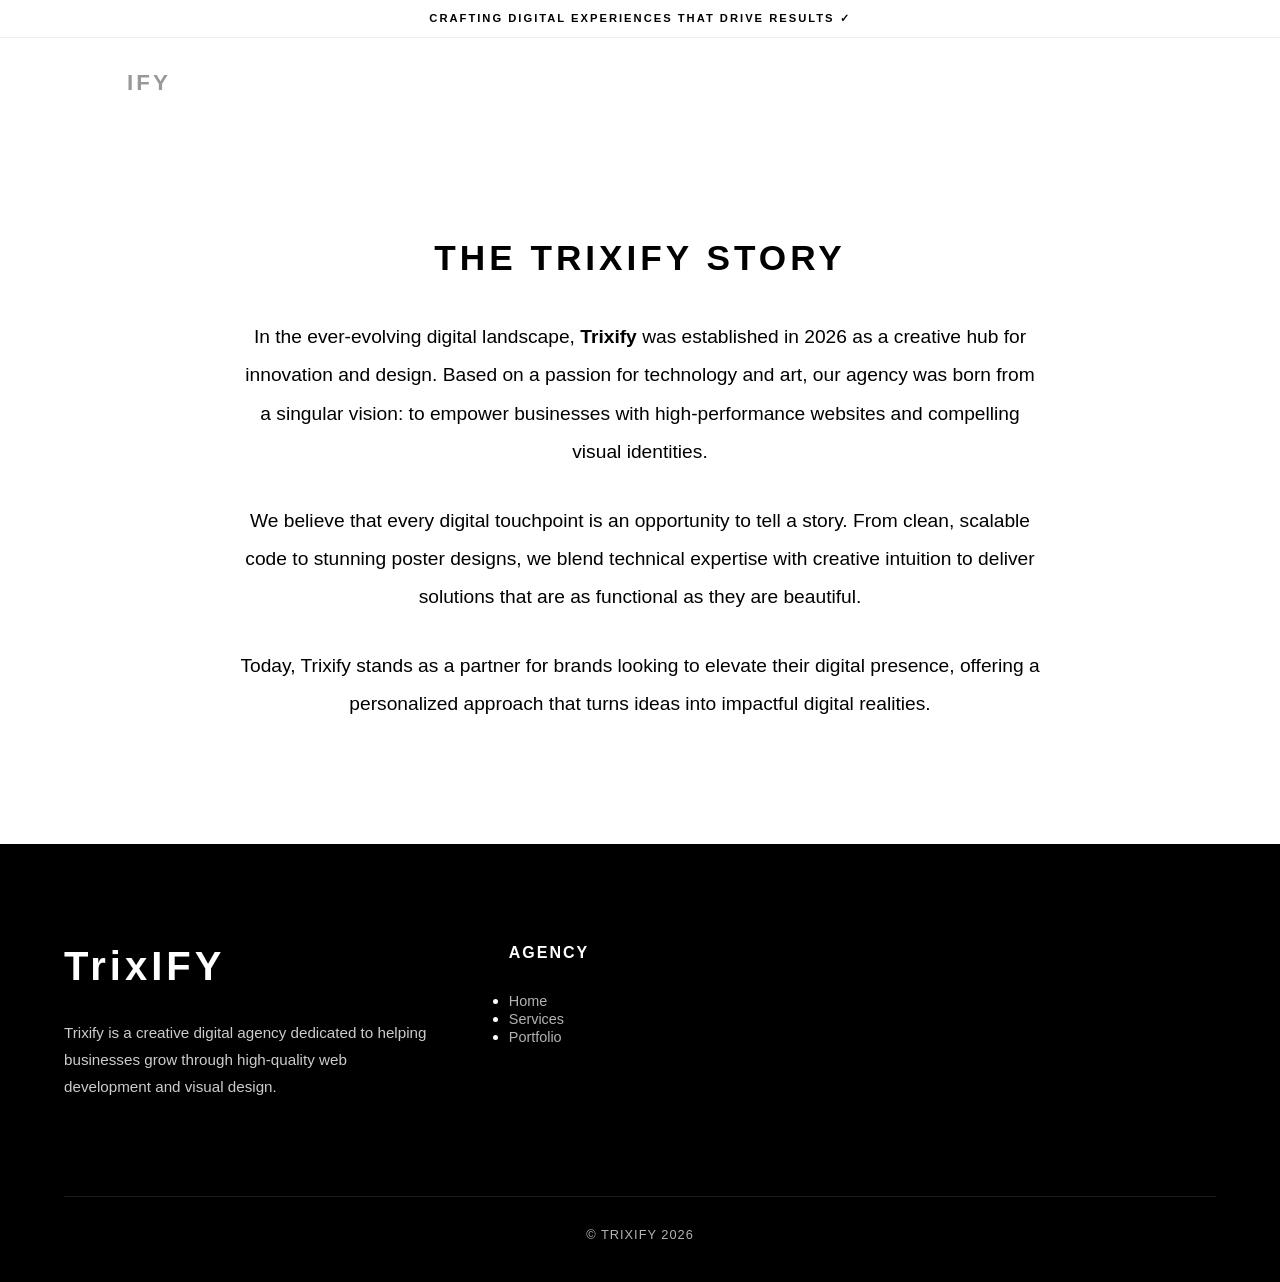
==== about.html @ 5ef1dd75 "Add files via upload" ====
<!DOCTYPE html>
<html lang="en">
<head>
    <meta charset="UTF-8">
    <meta name="viewport" content="width=device-width, initial-scale=1.0">
    <title>Our Mission | Trixify</title>
    <link rel="stylesheet" href="css/style.css?v=5.0">
</head>
<body style="background: var(--bg-white);">
    <div class="nmra-bar">CRAFTING DIGITAL EXPERIENCES THAT <strong>DRIVE RESULTS</strong> ✓</div>
    <nav class="main-nav">
        <a href="index.html" class="nav-brand">Trix<span>IFY</span></a>
        <ul class="nav-menu">
            <li><a href="index.html">Home</a></li>
            <li><a href="index.html#services">Services</a></li>
            <li><a href="index.html#portfolio">Portfolio</a></li>
            <li><a href="contact.html">Contact</a></li>
        </ul>
    </nav>

    <div style="padding: 120px 10%; max-width: 1200px; margin: auto; text-align: center;">
        <h1 class="section-title scroll-fade">The Trixify Story</h1>
        <p class="scroll-fade" style="margin-top: 40px; color: var(--gray-mid); font-size: 1.2rem; line-height: 2; font-weight: 400; max-width: 800px; margin-inline: auto;">
            In the ever-evolving digital landscape, <strong>Trixify</strong> was established in 2026 as a creative hub for innovation and design. Based on a passion for technology and art, our agency was born from a singular vision: to empower businesses with high-performance websites and compelling visual identities.
        </p>
        <p class="scroll-fade" style="margin-top: 30px; color: var(--gray-mid); font-size: 1.2rem; line-height: 2; font-weight: 400; max-width: 800px; margin-inline: auto;">
            We believe that every digital touchpoint is an opportunity to tell a story. From clean, scalable code to stunning poster designs, we blend technical expertise with creative intuition to deliver solutions that are as functional as they are beautiful.
        </p>
        <p class="scroll-fade" style="margin-top: 30px; color: var(--gray-mid); font-size: 1.2rem; line-height: 2; font-weight: 400; max-width: 800px; margin-inline: auto;">
            Today, Trixify stands as a partner for brands looking to elevate their digital presence, offering a personalized approach that turns ideas into impactful digital realities.
        </p>
    </div>

    <!-- FOOTER -->
    <footer class="main-footer">
        <div class="footer-grid">
            <div class="footer-brand-col">
                <a href="index.html" class="footer-logo">Trix<span>IFY</span></a>
                <p>Trixify is a creative digital agency dedicated to helping businesses grow through high-quality web development and visual design.</p>
            </div>
            <div class="footer-col">
                <h4>Agency</h4>
                <ul>
                    <li><a href="index.html">Home</a></li>
                    <li><a href="index.html#services">Services</a></li>
                    <li><a href="index.html#portfolio">Portfolio</a></li>
                </ul>
            </div>
        </div>
        <div class="footer-bottom" style="margin-top: 60px; padding-top: 30px; border-top: 1px solid rgba(255,255,255,0.1); text-align: center;">
            <p class="copy-text" style="color: white; opacity: 0.7;">© Trixify 2026</p>
        </div>
    </footer>

    <script>
        const observer = new IntersectionObserver((entries) => {
            entries.forEach(entry => {
                if (entry.isIntersecting) entry.target.classList.add('visible');
            });
        }, { threshold: 0.1 });
        document.querySelectorAll('.scroll-fade').forEach(el => observer.observe(el));
    </script>
</body>
</html>
---- css/style.css ----
/* --- LUXURY B&W THEME VARIABLES --- */
:root {
    --bg-black: #000000;
    --bg-white: #ffffff;
    --text-white: #ffffff;
    --text-black: #000000;
    --gray-light: #f8f8f8;
    --gray-mid: #000000; /* Changed from grey to black for high contrast */
    --gray-dark: #111111;
    --accent-red: #000000; /* Minimalist B&W */
    --border-light: #eeeeee;
    --border-dark: #222222;
    --card-radius: 12px;
}

/* --- RESET & BASE --- */
* { 
    margin: 0; 
    padding: 0; 
    box-sizing: border-box; 
    font-family: 'Inter', sans-serif; 
    scroll-behavior: smooth; 
}

a {
    text-decoration: none; /* Global removal of underlines */
}

body { 
    background: var(--bg-white); 
    color: var(--text-black); 
    overflow-x: hidden; 
}

/* --- TOP HEADER (NMRA) --- */
.nmra-bar {
    background: var(--bg-white);
    color: var(--text-black);
    text-align: center;
    padding: 12px 0;
    font-size: 0.7rem;
    font-weight: 800;
    letter-spacing: 2px;
    border-bottom: 1px solid var(--border-light);
    text-transform: uppercase;
    position: relative;
    z-index: 1001;
}

/* --- MAIN NAVBAR --- */
.main-nav {
    background: transparent; /* Transparent to show hero image */
    color: var(--text-white);
    padding: 30px 5%;
    display: flex;
    justify-content: space-between;
    align-items: center;
    position: absolute; /* Overlay on top of hero */
    top: 40px; /* Adjust based on NMRA bar height */
    left: 0;
    width: 100%;
    z-index: 1000;
    transition: 0.3s background;
}

.main-nav.scrolled {
    background: rgba(0, 0, 0, 0.9);
    padding: 15px 5%;
    position: fixed;
    top: 0;
}

.nav-brand {
    font-size: 1.4rem;
    font-weight: 900;
    letter-spacing: 3px;
    text-transform: uppercase;
    text-decoration: none;
    color: var(--text-white);
}

.nav-brand span {
    color: #999;
}

.nav-menu {
    display: flex;
    gap: 35px;
    list-style: none;
}

.nav-item {
    position: relative;
}

.nav-menu a {
    color: var(--text-white);
    text-decoration: none;
    font-size: 0.8rem;
    font-weight: 700;
    text-transform: uppercase;
    letter-spacing: 1.5px;
    transition: 0.3s;
}

/* DROPDOWN */
.dropdown {
    position: absolute;
    top: 100%;
    left: 0;
    background: var(--bg-black);
    min-width: 180px;
    padding: 15px 0;
    display: none;
    flex-direction: column;
    border-top: 2px solid var(--text-white);
    box-shadow: 0 10px 30px rgba(0,0,0,0.5);
}

.nav-item:hover .dropdown {
    display: flex;
    animation: fadeIn 0.3s ease;
}

.dropdown a {
    padding: 10px 20px;
    font-size: 0.7rem;
    white-space: nowrap;
}

.dropdown a:hover {
    background: #222;
}

@keyframes fadeIn {
    from { opacity: 0; transform: translateY(10px); }
    to { opacity: 1; transform: translateY(0); }
}

.nav-icons {
    display: flex;
    gap: 25px;
    font-size: 1.1rem;
}

.nav-icons i {
    cursor: pointer;
    transition: 0.3s cubic-bezier(0.4, 0, 0.2, 1);
}

.nav-icons i:hover {
    transform: scale(1.2);
}

/* --- HERO SECTION --- */
.hero-promo {
    width: 100%;
    height: 100vh;
    background: linear-gradient(rgba(0,0,0,0.4), rgba(0,0,0,0.6)), url('https://images.unsplash.com/photo-1550745165-9bc0b252726f?auto=format&fit=crop&q=80&w=1920&h=1080') center/cover no-repeat;
    display: flex;
    align-items: center; 
    justify-content: center;
    position: relative;
    overflow: hidden;
}

.cta-nav-btn {
    background: white;
    color: black;
    padding: 10px 20px;
    border-radius: 4px;
    font-size: 0.75rem;
    font-weight: 800;
    text-transform: uppercase;
    letter-spacing: 1px;
    transition: 0.3s;
}

.cta-nav-btn:hover {
    background: #eee;
    transform: translateY(-2px);
}

/* --- SERVICE CARDS --- */
.service-card {
    background: white;
    padding: 50px 40px;
    border-radius: var(--card-radius);
    border: 1px solid var(--border-light);
    text-align: center;
    transition: 0.4s cubic-bezier(0.4, 0, 0.2, 1);
}

.service-card:hover {
    transform: translateY(-10px);
    box-shadow: 0 20px 40px rgba(0,0,0,0.05);
    border-color: #000;
}

.service-card i {
    font-size: 3rem;
    margin-bottom: 25px;
    color: #000;
}

.service-card h3 {
    font-size: 1.4rem;
    font-weight: 900;
    text-transform: uppercase;
    letter-spacing: 2px;
    margin-bottom: 15px;
}

.service-card p {
    font-size: 0.95rem;
    line-height: 1.6;
    color: #666;
}

/* --- PORTFOLIO SECTION --- */
.portfolio-item {
    position: relative;
    border-radius: var(--card-radius);
    overflow: hidden;
    background: white;
    box-shadow: 0 10px 30px rgba(0,0,0,0.05);
}

.portfolio-img {
    width: 100%;
    height: 300px;
    transition: 0.6s cubic-bezier(0.4, 0, 0.2, 1);
}

.portfolio-item:hover .portfolio-img {
    transform: scale(1.1);
}

.portfolio-info {
    padding: 25px;
    background: white;
}

.portfolio-info h4 {
    font-size: 1.1rem;
    font-weight: 900;
    text-transform: uppercase;
    letter-spacing: 1px;
    margin-bottom: 5px;
}

.portfolio-info p {
    font-size: 0.8rem;
    color: #999;
    text-transform: uppercase;
    font-weight: 700;
    letter-spacing: 1px;
}

/* --- DOMAIN TICKER --- */
.domain-ticker-section {
    background: #000;
    color: #fff;
    padding: 80px 0;
    overflow: hidden;
    text-align: center;
}

.ticker-wrapper {
    width: 100%;
    overflow: hidden;
    margin-bottom: 40px;
}

.ticker-content {
    display: flex;
    gap: 60px;
    width: max-content;
    animation: tickerLoop 20s linear infinite;
}

.domain-tag {
    font-size: 3.5rem;
    font-weight: 900;
    letter-spacing: 2px;
    opacity: 0.3;
    transition: 0.3s;
}

.domain-tag:hover {
    opacity: 1;
    color: #fff;
}

@keyframes tickerLoop {
    from { transform: translateX(0); }
    to { transform: translateX(-50%); }
}

.ticker-text h3 {
    font-size: 2rem;
    font-weight: 900;
    text-transform: uppercase;
    letter-spacing: 3px;
    margin-bottom: 10px;
}

.ticker-text p {
    font-size: 1rem;
    opacity: 0.7;
    letter-spacing: 1px;
}

/* --- PROCESS STEPS --- */
.process-step {
    text-align: center;
    padding: 40px 20px;
    border: 1px solid var(--border-light);
    border-radius: var(--card-radius);
    transition: 0.4s;
}

.process-step:hover {
    background: #000;
    color: #fff;
    border-color: #000;
}

.step-num {
    font-size: 3rem;
    font-weight: 900;
    margin-bottom: 20px;
    opacity: 0.2;
}

.process-step h4 {
    font-size: 1.2rem;
    font-weight: 900;
    text-transform: uppercase;
    letter-spacing: 1px;
    margin-bottom: 15px;
}

.process-step p {
    font-size: 0.9rem;
    line-height: 1.6;
    opacity: 0.7;
}

/* --- TESTIMONIALS --- */
.testimonial-card {
    padding: 40px;
    border: 1px solid rgba(255,255,255,0.2);
    border-radius: var(--card-radius);
    transition: 0.4s;
}

.testimonial-card:hover {
    border-color: #fff;
    background: rgba(255,255,255,0.05);
}

.testimonial-card p {
    font-size: 1.1rem;
    line-height: 1.6;
    font-style: italic;
    margin-bottom: 30px;
}

.client-info strong {
    display: block;
    font-size: 1rem;
    text-transform: uppercase;
    letter-spacing: 1px;
}

.client-info span {
    font-size: 0.8rem;
    opacity: 0.6;
}

/* --- FAQ --- */
.faq-item {
    border-bottom: 1px solid var(--border-light);
    padding: 30px 0;
}

.faq-question {
    font-size: 1.1rem;
    font-weight: 800;
    text-transform: uppercase;
    letter-spacing: 1px;
    margin-bottom: 15px;
    cursor: pointer;
    display: flex;
    justify-content: space-between;
    align-items: center;
}

.faq-question::after {
    content: '+';
    font-size: 1.5rem;
}

.faq-answer {
    font-size: 0.95rem;
    line-height: 1.6;
    color: #666;
    max-height: 0;
    overflow: hidden;
    transition: 0.4s;
}

.faq-item:hover .faq-answer {
    max-height: 200px;
    margin-top: 10px;
}

.hero-shop-btn:hover {
    background: white;
    color: black !important;
}

.hero-content {
    transition: opacity 0.4s cubic-bezier(0.4, 0, 0.2, 1), transform 0.4s cubic-bezier(0.4, 0, 0.2, 1), visibility 0.4s;
    opacity: 1;
    visibility: visible;
}

.hero-content.fade-out {
    opacity: 0 !important;
    transform: translateY(-40px) !important;
    visibility: hidden;
    pointer-events: none;
}

.hero-content h1 {
    font-size: 6rem !important; /* Even larger */
    margin-bottom: 10px;
    text-shadow: 0 5px 15px rgba(0,0,0,0.3);
}

.hero-content p {
    font-size: 1.2rem;
    letter-spacing: 8px !important;
}

/* --- MAN BANNER --- */
.man-banner {
    width: 100%;
    height: 500px;
    background: url('https://images.unsplash.com/photo-1583511655857-d19b40a7a54e?auto=format&fit=crop&q=80&w=1920&h=1080') center/cover no-repeat;
    margin: 100px 0;
    position: relative;
    overflow: hidden;
}

.banner-overlay {
    position: absolute;
    top: 0;
    left: 0;
    width: 100%;
    height: 100%;
    background: linear-gradient(to right, rgba(0,0,0,0.8) 0%, rgba(0,0,0,0.4) 50%, transparent 100%);
    display: flex;
    align-items: center;
    padding: 0 10%;
}

.banner-text {
    max-width: 650px;
    color: white;
}

.banner-text h3 {
    font-size: 3.5rem;
    font-weight: 900;
    text-transform: uppercase;
    letter-spacing: 2px;
    margin-bottom: 20px;
    line-height: 1.1;
    text-shadow: 0 5px 15px rgba(0,0,0,0.3);
}

.banner-text p {
    font-size: 1.1rem;
    line-height: 1.6;
    opacity: 0.9;
    letter-spacing: 1px;
    max-width: 500px;
}

/* --- SECTION TITLES --- */
.section-title {
    text-align: center;
    font-size: 2.2rem;
    font-weight: 900;
    margin: 80px 0 40px;
    text-transform: uppercase;
    letter-spacing: 4px;
    opacity: 0;
    transform: translateY(30px);
    transition: 1s cubic-bezier(0.2, 0.8, 0.2, 1);
}

.section-title.visible {
    opacity: 1;
    transform: translateY(0);
}

/* --- BEST SELLERS (FIXED SCROLL) --- */
.best-sellers-scroll {
    width: 100%;
    padding: 20px 0 60px;
    position: relative;
}

.scroll-track {
    display: flex;
    gap: 25px;
    padding: 20px 5%;
    overflow-x: auto;
    scroll-snap-type: x mandatory;
    scrollbar-width: none;
}

.scroll-track::-webkit-scrollbar { display: none; }

.scroll-track .product-card {
    min-width: 320px;
    scroll-snap-align: start;
}

/* --- PRODUCT CARD (4 PER ROW) --- */
.product-card {
    background: var(--bg-white);
    border: 1px solid var(--border-light);
    border-radius: var(--card-radius);
    padding: 20px;
    position: relative;
    display: flex;
    flex-direction: column;
    transition: 0.5s cubic-bezier(0.4, 0, 0.2, 1);
    overflow: hidden;
}

.product-card:hover {
    transform: translateY(-10px);
    box-shadow: 0 20px 40px rgba(0,0,0,0.08);
}

.card-img {
    width: 100%;
    height: 200px;
    object-fit: contain;
    margin-bottom: 20px;
    transition: 0.5s;
    background: #f9f9f9; /* Fallback background while image loads */
}

.product-card:hover .card-img {
    transform: scale(1.05);
}

.card-brand {
    font-size: 0.7rem;
    font-weight: 800;
    text-transform: uppercase;
    color: var(--gray-mid);
    margin-bottom: 8px;
    letter-spacing: 1px;
}

.card-name {
    font-size: 1rem;
    font-weight: 900;
    text-transform: uppercase;
    margin-bottom: 8px;
    line-height: 1.2;
    min-height: 2.4em;
}

.card-price {
    font-size: 1rem;
    font-weight: 800;
    margin-bottom: 20px;
}

/* ML SELECTION */
.ml-selection {
    display: flex;
    gap: 5px;
    margin-bottom: 20px;
    flex-wrap: wrap;
}

.ml-btn {
    padding: 5px 10px;
    border: 1px solid var(--border-light);
    background: var(--bg-white);
    font-size: 0.65rem;
    font-weight: 800;
    cursor: pointer;
    border-radius: 4px;
    transition: 0.3s;
}

.ml-btn:hover, .ml-btn.active {
    background: var(--bg-black);
    color: var(--text-white);
    border-color: var(--bg-black);
}

/* BUTTONS POP ANIMATION */
button, .add-cart-btn, .cta-btn {
    transition: 0.3s cubic-bezier(0.175, 0.885, 0.32, 1.275);
}

button:active, .add-cart-btn:active {
    transform: scale(0.92);
}

.add-cart-btn {
    width: 100%;
    background: var(--bg-black);
    color: var(--text-white);
    border: none;
    padding: 12px;
    font-weight: 800;
    text-transform: uppercase;
    font-size: 0.75rem;
    cursor: pointer;
    border-radius: 4px;
}

/* --- MAIN GRID (4 COLUMNS) --- */
.main-grid {
    display: grid;
    grid-template-columns: repeat(4, 1fr);
    gap: 25px;
    padding: 0 5% 100px;
}

/* --- FADE IN ON SCROLL --- */
.scroll-fade {
    opacity: 0;
    transform: translateY(40px);
    transition: 1s cubic-bezier(0.2, 0.8, 0.2, 1);
}

.scroll-fade.visible {
    opacity: 1;
    transform: translateY(0);
}

/* --- MEDIA SECTION --- */
.media-section {
    padding: 100px 5%;
    background: var(--bg-white);
}

.media-container {
    width: 100%;
    height: 70vh;
    position: relative;
    border-radius: var(--card-radius);
    overflow: hidden;
    background: #000;
}

.media-element {
    width: 100%;
    height: 100%;
    object-fit: cover;
    transition: 1s cubic-bezier(0.4, 0, 0.2, 1);
}

.media-container:hover .media-element {
    transform: scale(1.05);
}

.media-overlay {
    position: absolute;
    top: 0;
    left: 0;
    width: 100%;
    height: 100%;
    background: rgba(0,0,0,0.4);
    display: flex;
    flex-direction: column;
    justify-content: center;
    align-items: center;
    color: white;
    text-align: center;
    padding: 40px;
}

.media-overlay h3 {
    font-size: 3rem;
    font-weight: 900;
    text-transform: uppercase;
    letter-spacing: 5px;
    margin-bottom: 20px;
}

.media-overlay p {
    font-size: 1.1rem;
    letter-spacing: 2px;
    max-width: 600px;
    opacity: 0.9;
}

/* --- BRAND TICKERS --- */
.brand-ticker-section {
    padding: 80px 0;
    background: var(--bg-white);
    overflow: hidden;
    border-top: 1px solid var(--border-light);
    border-bottom: 1px solid var(--border-light);
}

.ticker-row {
    display: flex;
    white-space: nowrap;
    margin-bottom: 40px;
}

.ticker-track {
    display: flex;
    gap: 80px; /* Increased gap */
    align-items: center;
}

.brand-logo {
    font-size: 1.8rem; /* Larger text logos */
    font-weight: 900;
    color: var(--text-black);
    text-transform: uppercase;
    letter-spacing: 4px;
    opacity: 1; /* High contrast */
    transition: 0.4s cubic-bezier(0.4, 0, 0.2, 1);
    cursor: default;
}

.ticker-left .ticker-track {
    animation: scrollLeft 30s linear infinite;
}

.ticker-right .ticker-track {
    animation: scrollRight 30s linear infinite;
}

@keyframes scrollLeft {
    from { transform: translateX(0); }
    to { transform: translateX(-50%); }
}

@keyframes scrollRight {
    from { transform: translateX(-50%); }
    to { transform: translateX(0); }
}

.social-links {
    display: flex;
    gap: 25px;
}

.social-links a {
    color: white;
    font-size: 1.4rem;
    transition: 0.3s cubic-bezier(0.4, 0, 0.2, 1);
}

.social-links a:hover {
    transform: translateY(-5px);
    opacity: 0.7;
}
.main-footer {
    background: var(--bg-black); /* Changed back to black */
    color: var(--text-white);
    padding: 100px 5% 40px;
}

.footer-grid {
    display: grid;
    grid-template-columns: 2fr 1fr 1fr 1fr;
    gap: 80px;
}

.footer-brand-col .footer-logo {
    font-size: 2.5rem;
    font-weight: 900;
    letter-spacing: 4px;
    margin-bottom: 30px;
    display: block;
    color: var(--text-white);
}

.footer-brand-col p {
    font-size: 0.95rem;
    line-height: 1.8;
    margin-bottom: 35px;
    opacity: 0.8;
    color: var(--text-white);
}

.newsletter-box {
    position: relative;
    margin-bottom: 40px;
    max-width: 400px;
}

.newsletter-box input {
    width: 100%;
    padding: 18px 70px 18px 25px;
    border-radius: 4px; /* Minimalist radius */
    border: 1px solid rgba(255, 255, 255, 0.2);
    background: transparent;
    color: white;
    font-size: 1rem;
    transition: 0.3s;
}

.newsletter-box input:focus {
    border-color: white;
    outline: none;
}

.newsletter-btn {
    position: absolute;
    right: 8px;
    top: 8px;
    width: 45px;
    height: 45px;
    border-radius: 4px;
    border: none;
    background: white;
    color: black;
    cursor: pointer;
    display: flex;
    align-items: center;
    justify-content: center;
    transition: 0.3s;
}

.newsletter-btn:hover {
    background: #eee;
}

.footer-col h4 {
    font-size: 1rem;
    font-weight: 900;
    margin-bottom: 30px;
    text-transform: uppercase;
    letter-spacing: 2px;
    color: var(--text-white);
}

.footer-col ul li a {
    color: var(--text-white);
    opacity: 0.7;
    font-weight: 500;
    font-size: 0.9rem;
}

.footer-col ul li a:hover {
    opacity: 1;
    padding-left: 8px;
}

.footer-bottom {
    border-top: 1px solid rgba(255, 255, 255, 0.1) !important;
    padding-top: 40px;
    margin-top: 80px;
}

.copy-text {
    font-size: 0.8rem;
    letter-spacing: 1px;
    text-transform: uppercase;
}

/* --- RESPONSIVE MEDIA QUERIES --- */
@media (max-width: 1024px) {
    .footer-grid { grid-template-columns: 1fr 1fr; }
}

@media (max-width: 768px) {
    /* Navbar Mobile Fix */
    .main-nav {
        padding: 15px 5%;
        top: 35px;
    }
    
    .nav-menu {
        display: none;
    }
    
    .nav-brand {
        font-size: 1.1rem;
    }

    .cta-nav-btn {
        padding: 8px 15px;
        font-size: 0.65rem;
    }

    /* Hero Mobile Fix */
    .hero-promo {
        height: 80vh; /* Shorter on mobile for better visibility of content below */
        background: linear-gradient(rgba(0,0,0,0.5), rgba(0,0,0,0.7)), url('https://images.unsplash.com/photo-1550745165-9bc0b252726f?auto=format&fit=crop&q=80&w=768&h=1024') center center/cover no-repeat;
    }

    .hero-top-text h2 {
        font-size: 2.2rem !important;
        line-height: 1.1;
        letter-spacing: 2px;
    }

    .hero-content p {
        font-size: 0.9rem !important;
        letter-spacing: 4px !important;
        margin-bottom: 30px;
    }

    .hero-shop-btn {
        padding: 12px 30px;
        font-size: 0.8rem;
    }

    /* Section Spacing */
    section {
        padding: 60px 5% !important;
    }

    .section-title {
        font-size: 1.6rem;
        margin: 0 0 30px;
        letter-spacing: 2px;
    }

    /* Services & Portfolio Grid - Simple 1 Column */
    .services-grid, .portfolio-grid, .testimonials-grid, .process-grid {
        grid-template-columns: 1fr !important;
        gap: 20px;
    }

    .service-card {
        padding: 30px 20px;
    }

    .portfolio-img {
        height: 250px;
    }

    /* Domain Ticker - Scale Down */
    .domain-tag {
        font-size: 2rem;
    }

    /* Ticker Text */
    .ticker-text h3 {
        font-size: 1.4rem;
    }

    /* FAQ */
    .faq-question {
        font-size: 0.95rem;
    }

    /* Footer Mobile Centering */
    .footer-grid { 
        grid-template-columns: 1fr; 
        gap: 40px; 
        text-align: center; 
    }

    .footer-brand-col .footer-logo,
    .footer-brand-col p,
    .newsletter-box {
        display: none;
    }

    .footer-brand-col {
        display: flex;
        flex-direction: column;
        align-items: center;
        padding-bottom: 0;
        margin-bottom: 0;
    }

    .social-links {
        justify-content: center;
        order: -1; 
        margin-bottom: 0;
    }

    .footer-col ul {
        padding: 0;
        list-style-position: inside;
        display: flex;
        flex-direction: column;
        align-items: center;
    }

    .footer-col ul li {
        width: 100%;
        margin-bottom: 10px;
    }
}
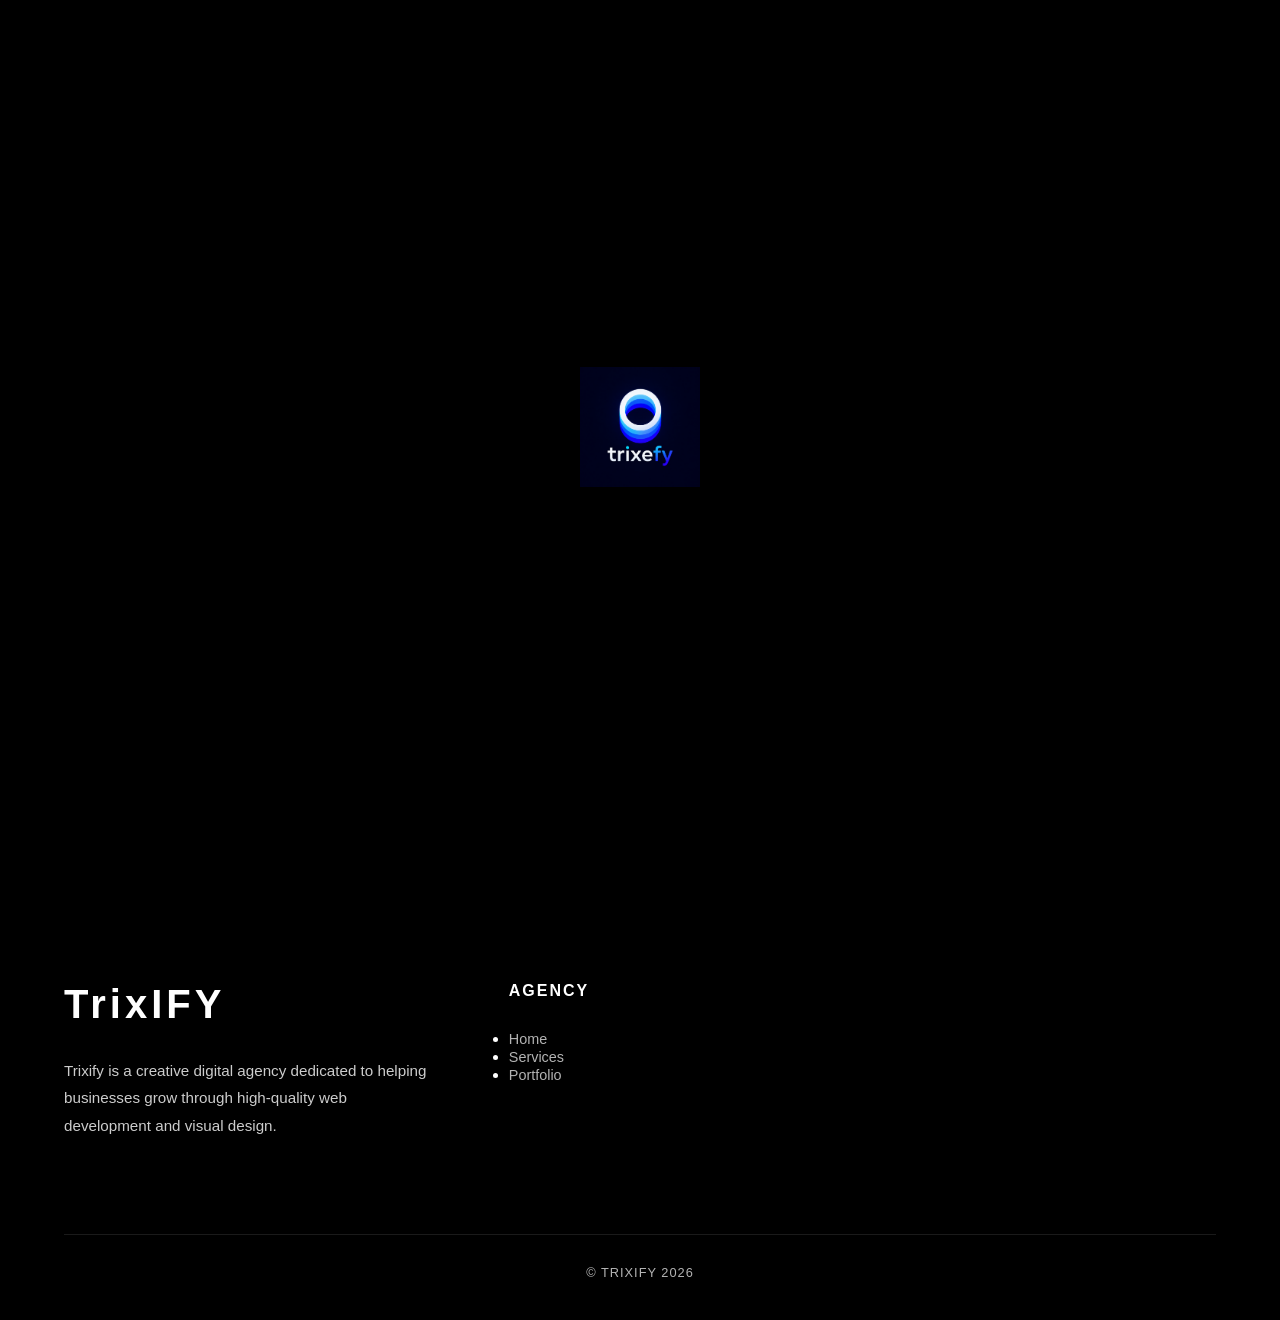
==== commit 3e193fec: "Add files via upload" ====
--- a/about.html
+++ b/about.html
@@ -4,12 +4,28 @@
     <meta charset="UTF-8">
     <meta name="viewport" content="width=device-width, initial-scale=1.0">
     <title>Our Mission | Trixify</title>
+    <link rel="icon" type="image/png" href="assets/ChatGPT Image Apr 29, 2026, 08_10_30 PM.png">
     <link rel="stylesheet" href="css/style.css?v=5.0">
 </head>
-<body style="background: var(--bg-white);">
+<body style="background: var(--bg-white);" class="loading">
+    <!-- PRELOADER -->
+    <div id="preloader">
+        <div class="preloader-content">
+            <img src="assets/ChatGPT Image Apr 29, 2026, 08_10_30 PM.png" alt="Trixify Logo" class="preloader-logo">
+            <div class="loader-dots">
+                <span></span>
+                <span></span>
+                <span></span>
+                <span></span>
+            </div>
+        </div>
+    </div>
     <div class="nmra-bar">CRAFTING DIGITAL EXPERIENCES THAT <strong>DRIVE RESULTS</strong> ✓</div>
     <nav class="main-nav">
-        <a href="index.html" class="nav-brand">Trix<span>IFY</span></a>
+        <a href="index.html" class="nav-brand">
+            <img src="assets/ChatGPT Image Apr 29, 2026, 08_10_30 PM.png" alt="Trixify Logo" class="logo-img">
+            Trix<span>IFY</span>
+        </a>
         <ul class="nav-menu">
             <li><a href="index.html">Home</a></li>
             <li><a href="index.html#services">Services</a></li>
@@ -27,7 +43,7 @@
             We believe that every digital touchpoint is an opportunity to tell a story. From clean, scalable code to stunning poster designs, we blend technical expertise with creative intuition to deliver solutions that are as functional as they are beautiful.
         </p>
         <p class="scroll-fade" style="margin-top: 30px; color: var(--gray-mid); font-size: 1.2rem; line-height: 2; font-weight: 400; max-width: 800px; margin-inline: auto;">
-            Today, Trixify stands as a partner for brands looking to elevate their digital presence, offering a personalized approach that turns ideas into impactful digital realities.
+            Today, Trixify stands as a global partner for brands looking to elevate their digital presence. While our heart and main branch are in <strong>Sri Lanka</strong>, our services extend across the world, offering a personalized approach that turns ideas into impactful digital realities.
         </p>
     </div>
 
@@ -52,13 +68,6 @@
         </div>
     </footer>
 
-    <script>
-        const observer = new IntersectionObserver((entries) => {
-            entries.forEach(entry => {
-                if (entry.isIntersecting) entry.target.classList.add('visible');
-            });
-        }, { threshold: 0.1 });
-        document.querySelectorAll('.scroll-fade').forEach(el => observer.observe(el));
-    </script>
+    <script type="module" src="js/script.js?v=5.0"></script>
 </body>
 </html>
--- a/css/style.css
+++ b/css/style.css
@@ -71,12 +71,104 @@
 }
 
 .nav-brand {
-    font-size: 1.4rem;
+    font-size: 1.6rem;
     font-weight: 900;
-    letter-spacing: 3px;
-    text-transform: uppercase;
+    text-transform: uppercase;
+    letter-spacing: 2px;
+    display: flex;
+    align-items: center;
+    gap: 12px;
     text-decoration: none;
     color: var(--text-white);
+}
+
+/* --- PRELOADER --- */
+#preloader {
+    position: fixed;
+    top: 0;
+    left: 0;
+    width: 100%;
+    height: 100%;
+    background: #000;
+    display: flex;
+    align-items: center;
+    justify-content: center;
+    z-index: 9999;
+    transition: opacity 0.6s cubic-bezier(0.4, 0, 0.2, 1), visibility 0.6s;
+}
+
+.preloader-content {
+    text-align: center;
+    position: relative;
+}
+
+.preloader-logo {
+    width: 120px;
+    height: auto;
+    margin-bottom: 30px;
+    animation: pulseLogo 2s infinite ease-in-out;
+    transition: all 0.8s cubic-bezier(0.77, 0, 0.175, 1);
+}
+
+.loader-dots {
+    display: flex;
+    justify-content: center;
+    gap: 10px;
+}
+
+.loader-dots span {
+    width: 12px;
+    height: 12px;
+    background: #fff;
+    border-radius: 50%;
+    animation: dotBounce 1.4s infinite ease-in-out both;
+}
+
+.loader-dots span:nth-child(1) { animation-delay: -0.32s; }
+.loader-dots span:nth-child(2) { animation-delay: -0.16s; }
+
+@keyframes dotBounce {
+    0%, 80%, 100% { transform: scale(0); opacity: 0.3; }
+    40% { transform: scale(1); opacity: 1; }
+}
+
+@keyframes pulseLogo {
+    0% { transform: scale(1); filter: brightness(1); }
+    50% { transform: scale(1.05); filter: brightness(1.3); }
+    100% { transform: scale(1); filter: brightness(1); }
+}
+
+/* Shrink transition classes */
+body.loaded #preloader {
+    opacity: 0;
+    visibility: hidden;
+}
+
+body.loading {
+    overflow: hidden;
+}
+
+.logo-img {
+    height: 40px;
+    width: auto;
+    object-fit: contain;
+    filter: brightness(1);
+    transition: transform 0.3s ease, opacity 0.5s ease;
+}
+
+body.loading .main-nav {
+    transform: translateY(-100%);
+    opacity: 0;
+}
+
+body.loaded .main-nav {
+    transform: translateY(0);
+    opacity: 1;
+    transition: all 0.8s cubic-bezier(0.4, 0, 0.2, 1) 0.2s;
+}
+
+.nav-brand:hover .logo-img {
+    transform: rotate(-10deg) scale(1.1);
 }
 
 .nav-brand span {
@@ -347,36 +439,98 @@
     opacity: 0.7;
 }
 
-/* --- TESTIMONIALS --- */
+/* --- TESTIMONIALS TICKER --- */
+.testimonials-ticker-section {
+    background: #000;
+    color: #fff;
+    padding: 100px 0;
+    overflow: hidden;
+}
+
+.testimonials-wrapper {
+    width: 100%;
+    overflow: hidden;
+    padding: 20px 0;
+}
+
+.testimonials-track {
+    display: flex;
+    gap: 40px;
+    width: max-content;
+    animation: testimonialTicker 40s linear infinite;
+}
+
+@keyframes testimonialTicker {
+    from { transform: translateX(0); }
+    to { transform: translateX(-50%); }
+}
+
+.testimonials-track:hover {
+    animation-play-state: paused;
+}
+
 .testimonial-card {
-    padding: 40px;
-    border: 1px solid rgba(255,255,255,0.2);
-    border-radius: var(--card-radius);
-    transition: 0.4s;
-}
+    min-width: 400px;
+    max-width: 400px;
+    padding: 50px 40px;
+    border-radius: 20px;
+    background: rgba(255, 255, 255, 0.03);
+    border: 1px solid rgba(255, 255, 255, 0.1);
+    transition: 0.4s cubic-bezier(0.4, 0, 0.2, 1);
+    position: relative;
+    display: flex;
+    flex-direction: column;
+    justify-content: space-between;
+}
+
+/* Neon Glow Effects */
+.testimonial-card.neon-blue { border-color: rgba(0, 183, 255, 0.3); }
+.testimonial-card.neon-purple { border-color: rgba(191, 0, 255, 0.3); }
+.testimonial-card.neon-green { border-color: rgba(0, 255, 136, 0.3); }
+.testimonial-card.neon-pink { border-color: rgba(255, 0, 157, 0.3); }
 
 .testimonial-card:hover {
-    border-color: #fff;
-    background: rgba(255,255,255,0.05);
-}
+    background: rgba(255, 255, 255, 0.07);
+    transform: scale(1.02) translateY(-5px);
+}
+
+.testimonial-card.neon-blue:hover { box-shadow: 0 10px 40px rgba(0, 183, 255, 0.15); border-color: #00b7ff; }
+.testimonial-card.neon-purple:hover { box-shadow: 0 10px 40px rgba(191, 0, 255, 0.15); border-color: #bf00ff; }
+.testimonial-card.neon-green:hover { box-shadow: 0 10px 40px rgba(0, 255, 136, 0.15); border-color: #00ff88; }
+.testimonial-card.neon-pink:hover { box-shadow: 0 10px 40px rgba(255, 0, 157, 0.15); border-color: #ff009d; }
 
 .testimonial-card p {
     font-size: 1.1rem;
-    line-height: 1.6;
-    font-style: italic;
+    line-height: 1.7;
+    font-weight: 500;
     margin-bottom: 30px;
+    opacity: 0.9;
 }
 
 .client-info strong {
     display: block;
     font-size: 1rem;
     text-transform: uppercase;
-    letter-spacing: 1px;
+    letter-spacing: 2px;
+    margin-bottom: 5px;
 }
 
 .client-info span {
     font-size: 0.8rem;
-    opacity: 0.6;
+    opacity: 0.5;
+    text-transform: uppercase;
+    letter-spacing: 1px;
+}
+
+@media (max-width: 768px) {
+    .testimonial-card {
+        min-width: 300px;
+        padding: 30px;
+    }
+    
+    .testimonial-card p {
+        font-size: 0.95rem;
+    }
 }
 
 /* --- FAQ --- */
@@ -775,6 +929,158 @@
     transform: translateY(-5px);
     opacity: 0.7;
 }
+
+/* --- NEW ANIMATIONS & SECTIONS --- */
+
+/* Installment Badge */
+.installment-badge {
+    display: flex;
+    align-items: center;
+    gap: 15px;
+    margin-top: 20px;
+}
+
+.badge-step {
+    background: #fff;
+    color: #000;
+    padding: 10px 15px;
+    border-radius: 4px;
+    font-size: 0.8rem;
+    font-weight: 800;
+    text-transform: uppercase;
+    display: flex;
+    flex-direction: column;
+    align-items: center;
+    min-width: 80px;
+}
+
+.badge-step span {
+    font-size: 0.6rem;
+    opacity: 0.5;
+}
+
+.badge-line {
+    flex: 1;
+    height: 1px;
+    background: rgba(255,255,255,0.2);
+    position: relative;
+}
+
+.badge-line::after {
+    content: '';
+    position: absolute;
+    top: 0;
+    left: 0;
+    height: 100%;
+    width: 0;
+    background: #fff;
+    animation: fillLine 3s infinite ease-in-out;
+}
+
+@keyframes fillLine {
+    0% { width: 0; }
+    50% { width: 100%; }
+    100% { width: 100%; }
+}
+
+/* Global Map Animation */
+.global-map-animation {
+    width: 100%;
+    height: 150px;
+    background: rgba(255,255,255,0.05);
+    border-radius: 8px;
+    position: relative;
+    overflow: hidden;
+}
+
+.map-point {
+    width: 8px;
+    height: 8px;
+    background: #fff;
+    border-radius: 50%;
+    position: absolute;
+    top: 70%;
+    left: 70%; /* Position for Sri Lanka */
+    z-index: 5;
+}
+
+.map-pulse {
+    position: absolute;
+    top: 70%;
+    left: 70%;
+    transform: translate(-50%, -50%);
+    width: 20px;
+    height: 20px;
+    border: 2px solid #fff;
+    border-radius: 50%;
+    animation: pulseMap 2s infinite;
+}
+
+@keyframes pulseMap {
+    0% { width: 10px; height: 10px; opacity: 1; }
+    100% { width: 80px; height: 80px; opacity: 0; }
+}
+
+/* Tech Lines Background Animation */
+.tech-lines-bg {
+    position: absolute;
+    top: 0;
+    left: 0;
+    width: 100%;
+    height: 100%;
+    background-image: 
+        linear-gradient(rgba(255,255,255,0.03) 1px, transparent 1px),
+        linear-gradient(90deg, rgba(255,255,255,0.03) 1px, transparent 1px);
+    background-size: 50px 50px;
+    pointer-events: none;
+}
+
+.process-bg-animation {
+    position: absolute;
+    top: 0;
+    left: 0;
+    width: 100%;
+    height: 100%;
+    z-index: 0;
+    pointer-events: none;
+    opacity: 0.1;
+    background: radial-gradient(circle at center, transparent 0%, #fff 100%);
+}
+
+.process-bg-animation::before {
+    content: '';
+    position: absolute;
+    top: -50%;
+    left: -50%;
+    width: 200%;
+    height: 200%;
+    background-image: repeating-linear-gradient(
+        45deg,
+        #000 0,
+        #000 1px,
+        transparent 0,
+        transparent 50%
+    );
+    background-size: 40px 40px;
+    animation: techLinesMove 60s linear infinite;
+}
+
+@keyframes techLinesMove {
+    from { transform: rotate(0deg); }
+    to { transform: rotate(360deg); }
+}
+
+/* Ensure process steps are above background */
+.process-grid {
+    position: relative;
+    z-index: 1;
+}
+
+.process-step {
+    background: rgba(255,255,255,0.9);
+    backdrop-filter: blur(5px);
+}
+
 .main-footer {
     background: var(--bg-black); /* Changed back to black */
     color: var(--text-white);
@@ -900,6 +1206,10 @@
         font-size: 1.1rem;
     }
 
+    .logo-img {
+        height: 30px;
+    }
+
     .cta-nav-btn {
         padding: 8px 15px;
         font-size: 0.65rem;
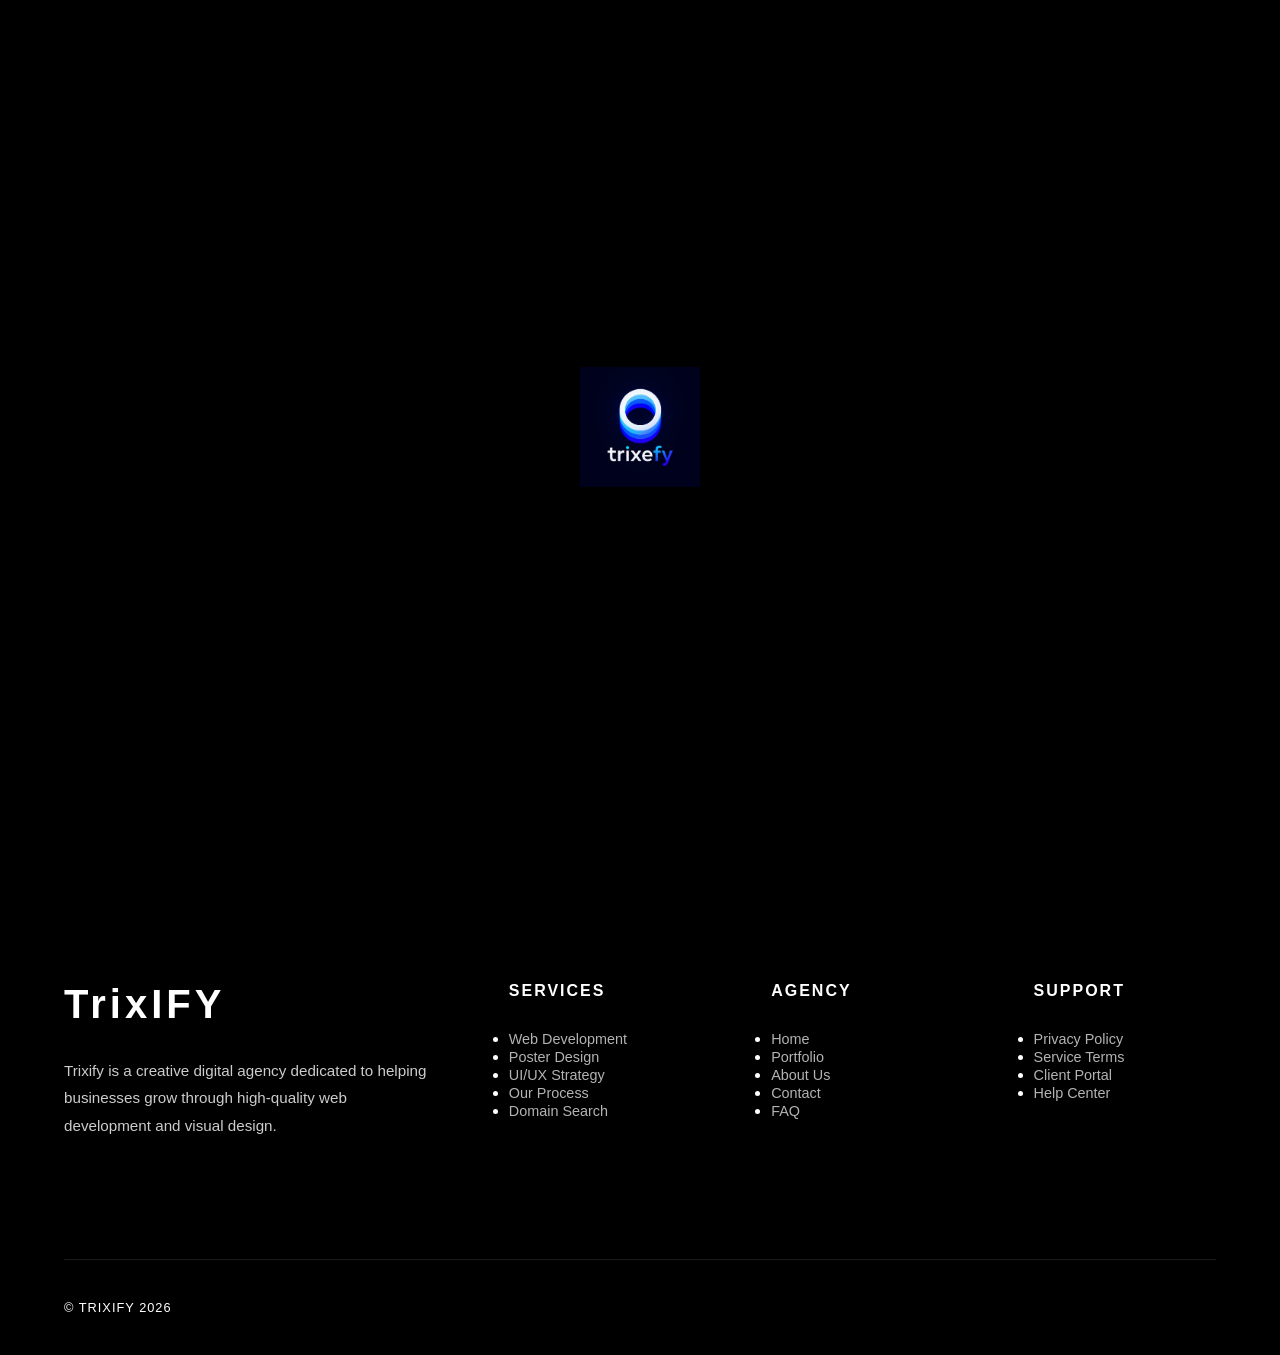
==== commit 07c5db4f: "Add files via upload" ====
--- a/about.html
+++ b/about.html
@@ -30,6 +30,7 @@
             <li><a href="index.html">Home</a></li>
             <li><a href="index.html#services">Services</a></li>
             <li><a href="index.html#portfolio">Portfolio</a></li>
+            <li><a href="domain.html">Domain Search</a></li>
             <li><a href="contact.html">Contact</a></li>
         </ul>
     </nav>
@@ -53,18 +54,45 @@
             <div class="footer-brand-col">
                 <a href="index.html" class="footer-logo">Trix<span>IFY</span></a>
                 <p>Trixify is a creative digital agency dedicated to helping businesses grow through high-quality web development and visual design.</p>
+                <div class="social-links" style="margin-top: 40px;">
+                    <a href="#"><i class="fab fa-facebook-f"></i></a>
+                    <a href="https://www.instagram.com/trixefy/" target="_blank"><i class="fab fa-instagram"></i></a>
+                    <a href="#"><i class="fab fa-linkedin-in"></i></a>
+                    <a href="#"><i class="fab fa-behance"></i></a>
+                </div>
+            </div>
+            <div class="footer-col">
+                <h4>Services</h4>
+                <ul>
+                    <li><a href="index.html#services">Web Development</a></li>
+                    <li><a href="index.html#services">Poster Design</a></li>
+                    <li><a href="index.html#services">UI/UX Strategy</a></li>
+                    <li><a href="index.html#process">Our Process</a></li>
+                    <li><a href="domain.html">Domain Search</a></li>
+                </ul>
             </div>
             <div class="footer-col">
                 <h4>Agency</h4>
                 <ul>
                     <li><a href="index.html">Home</a></li>
-                    <li><a href="index.html#services">Services</a></li>
                     <li><a href="index.html#portfolio">Portfolio</a></li>
+                    <li><a href="about.html">About Us</a></li>
+                    <li><a href="contact.html">Contact</a></li>
+                    <li><a href="index.html#faq">FAQ</a></li>
+                </ul>
+            </div>
+            <div class="footer-col">
+                <h4>Support</h4>
+                <ul>
+                    <li><a href="privacy.html">Privacy Policy</a></li>
+                    <li><a href="returns.html">Service Terms</a></li>
+                    <li><a href="client-portal.html">Client Portal</a></li>
+                    <li><a href="help-center.html">Help Center</a></li>
                 </ul>
             </div>
         </div>
-        <div class="footer-bottom" style="margin-top: 60px; padding-top: 30px; border-top: 1px solid rgba(255,255,255,0.1); text-align: center;">
-            <p class="copy-text" style="color: white; opacity: 0.7;">© Trixify 2026</p>
+        <div class="footer-bottom scroll-fade">
+            <p class="copy-text">© Trixify 2026</p>
         </div>
     </footer>
 
--- a/css/style.css
+++ b/css/style.css
@@ -49,25 +49,28 @@
 
 /* --- MAIN NAVBAR --- */
 .main-nav {
-    background: transparent; /* Transparent to show hero image */
+    background: transparent;
     color: var(--text-white);
     padding: 30px 5%;
     display: flex;
     justify-content: space-between;
     align-items: center;
-    position: absolute; /* Overlay on top of hero */
-    top: 40px; /* Adjust based on NMRA bar height */
+    position: absolute;
+    top: 40px;
     left: 0;
     width: 100%;
     z-index: 1000;
-    transition: 0.3s background;
+    transition: all 0.4s cubic-bezier(0.2, 0.8, 0.2, 1);
+    backdrop-filter: blur(0px);
 }
 
 .main-nav.scrolled {
-    background: rgba(0, 0, 0, 0.9);
-    padding: 15px 5%;
+    background: rgba(0, 0, 0, 0.95);
+    padding: 20px 5%;
     position: fixed;
     top: 0;
+    box-shadow: 0 10px 40px rgba(0,0,0,0.3);
+    backdrop-filter: blur(10px);
 }
 
 .nav-brand {
@@ -80,6 +83,11 @@
     gap: 12px;
     text-decoration: none;
     color: var(--text-white);
+    transition: all 0.3s ease;
+}
+
+.nav-brand:hover {
+    transform: translateY(-2px);
 }
 
 /* --- PRELOADER --- */
@@ -149,11 +157,24 @@
 }
 
 .logo-img {
-    height: 40px;
-    width: auto;
-    object-fit: contain;
+    height: 55px;
+    width: 55px;
+    object-fit: cover;
     filter: brightness(1);
     transition: transform 0.3s ease, opacity 0.5s ease;
+    border-radius: 50%;
+    border: 2px solid rgba(255,255,255,0.3);
+    box-shadow: 0 4px 12px rgba(0,0,0,0.2);
+}
+
+body.loading .logo-img {
+    transform: scale(0.8);
+    opacity: 0;
+}
+
+body.loaded .logo-img {
+    transform: scale(1);
+    opacity: 1;
 }
 
 body.loading .main-nav {
@@ -244,18 +265,6 @@
     transform: scale(1.2);
 }
 
-/* --- HERO SECTION --- */
-.hero-promo {
-    width: 100%;
-    height: 100vh;
-    background: linear-gradient(rgba(0,0,0,0.4), rgba(0,0,0,0.6)), url('https://images.unsplash.com/photo-1550745165-9bc0b252726f?auto=format&fit=crop&q=80&w=1920&h=1080') center/cover no-repeat;
-    display: flex;
-    align-items: center; 
-    justify-content: center;
-    position: relative;
-    overflow: hidden;
-}
-
 .cta-nav-btn {
     background: white;
     color: black;
@@ -265,12 +274,99 @@
     font-weight: 800;
     text-transform: uppercase;
     letter-spacing: 1px;
-    transition: 0.3s;
+    transition: all 0.3s cubic-bezier(0.2, 0.8, 0.2, 1);
+    position: relative;
+    overflow: hidden;
+}
+
+.cta-nav-btn::before {
+    content: '';
+    position: absolute;
+    top: 0;
+    left: -100%;
+    width: 100%;
+    height: 100%;
+    background: linear-gradient(135deg, #000, #333);
+    transition: left 0.3s ease;
+    z-index: -1;
 }
 
 .cta-nav-btn:hover {
-    background: #eee;
+    color: white;
     transform: translateY(-2px);
+    box-shadow: 0 10px 25px rgba(0,0,0,0.2);
+}
+
+.cta-nav-btn:hover::before {
+    left: 0;
+}
+
+/* --- HERO SECTION --- */
+.hero-promo {
+    width: 100%;
+    height: 100vh;
+    background: linear-gradient(135deg, rgba(0,0,0,0.85) 0%, rgba(10,10,10,0.65) 100%), 
+        url('https://images.unsplash.com/photo-1550745165-9bc0b252726f?auto=format&fit=crop&q=80&w=1920&h=1080') center/cover no-repeat;
+    display: flex;
+    align-items: center; 
+    justify-content: center;
+    position: relative;
+    overflow: hidden;
+    box-shadow: inset 0 -100px 100px -50px rgba(0,0,0,0.7);
+}
+
+.hero-promo::before {
+    content: '';
+    position: absolute;
+    top: 0;
+    left: 0;
+    right: 0;
+    bottom: 0;
+    background: radial-gradient(circle at 20% 80%, rgba(0,183,255,0.05) 0%, transparent 50%),
+                radial-gradient(circle at 80% 20%, rgba(191,0,255,0.05) 0%, transparent 50%);
+    pointer-events: none;
+}
+
+.hero-content {
+    transition: opacity 0.6s cubic-bezier(0.2, 0.8, 0.2, 1), transform 0.6s cubic-bezier(0.2, 0.8, 0.2, 1), visibility 0.6s;
+    opacity: 1;
+    visibility: visible;
+}
+
+.hero-content.fade-out {
+    opacity: 0 !important;
+    transform: translateY(-60px) !important;
+    visibility: hidden;
+    pointer-events: none;
+}
+
+.hero-shop-btn {
+    border: 2px solid rgba(255,255,255,0.9);
+    transition: all 0.4s cubic-bezier(0.2, 0.8, 0.2, 1);
+    position: relative;
+    overflow: hidden;
+}
+
+.hero-shop-btn::before {
+    content: '';
+    position: absolute;
+    top: 0;
+    left: -100%;
+    width: 100%;
+    height: 100%;
+    background: white;
+    transition: left 0.4s cubic-bezier(0.2, 0.8, 0.2, 1);
+    z-index: -1;
+}
+
+.hero-shop-btn:hover {
+    color: #000 !important;
+    transform: translateY(-3px);
+    box-shadow: 0 15px 35px rgba(255,255,255,0.15);
+}
+
+.hero-shop-btn:hover::before {
+    left: 0;
 }
 
 /* --- SERVICE CARDS --- */
@@ -280,19 +376,43 @@
     border-radius: var(--card-radius);
     border: 1px solid var(--border-light);
     text-align: center;
-    transition: 0.4s cubic-bezier(0.4, 0, 0.2, 1);
+    transition: all 0.4s cubic-bezier(0.2, 0.8, 0.2, 1);
+    position: relative;
+    overflow: hidden;
+}
+
+.service-card::before {
+    content: '';
+    position: absolute;
+    top: 0;
+    left: 0;
+    width: 100%;
+    height: 3px;
+    background: linear-gradient(90deg, #000, #666);
+    transform: scaleX(0);
+    transition: transform 0.4s cubic-bezier(0.2, 0.8, 0.2, 1);
+    transform-origin: left;
 }
 
 .service-card:hover {
     transform: translateY(-10px);
-    box-shadow: 0 20px 40px rgba(0,0,0,0.05);
+    box-shadow: 0 25px 50px rgba(0,0,0,0.08);
     border-color: #000;
+}
+
+.service-card:hover::before {
+    transform: scaleX(1);
 }
 
 .service-card i {
     font-size: 3rem;
     margin-bottom: 25px;
     color: #000;
+    transition: all 0.3s ease;
+}
+
+.service-card:hover i {
+    transform: scale(1.1);
 }
 
 .service-card h3 {
@@ -316,21 +436,32 @@
     overflow: hidden;
     background: white;
     box-shadow: 0 10px 30px rgba(0,0,0,0.05);
+    transition: all 0.4s cubic-bezier(0.2, 0.8, 0.2, 1);
+}
+
+.portfolio-item:hover {
+    transform: translateY(-8px);
+    box-shadow: 0 20px 50px rgba(0,0,0,0.12);
 }
 
 .portfolio-img {
     width: 100%;
     height: 300px;
-    transition: 0.6s cubic-bezier(0.4, 0, 0.2, 1);
+    transition: all 0.6s cubic-bezier(0.2, 0.8, 0.2, 1);
 }
 
 .portfolio-item:hover .portfolio-img {
-    transform: scale(1.1);
+    transform: scale(1.08);
 }
 
 .portfolio-info {
     padding: 25px;
     background: white;
+    transition: all 0.3s ease;
+}
+
+.portfolio-item:hover .portfolio-info {
+    background: #fafafa;
 }
 
 .portfolio-info h4 {
@@ -409,13 +540,38 @@
     padding: 40px 20px;
     border: 1px solid var(--border-light);
     border-radius: var(--card-radius);
-    transition: 0.4s;
+    transition: all 0.4s cubic-bezier(0.2, 0.8, 0.2, 1);
+    position: relative;
+    overflow: hidden;
+}
+
+.process-step::before {
+    content: '';
+    position: absolute;
+    top: 0;
+    left: 0;
+    width: 100%;
+    height: 100%;
+    background: linear-gradient(135deg, #000, #333);
+    opacity: 0;
+    transition: opacity 0.4s ease;
 }
 
 .process-step:hover {
-    background: #000;
+    background: transparent;
     color: #fff;
     border-color: #000;
+    transform: translateY(-5px);
+    box-shadow: 0 15px 35px rgba(0,0,0,0.1);
+}
+
+.process-step:hover::before {
+    opacity: 1;
+}
+
+.process-step > * {
+    position: relative;
+    z-index: 1;
 }
 
 .step-num {
@@ -423,6 +579,11 @@
     font-weight: 900;
     margin-bottom: 20px;
     opacity: 0.2;
+    transition: all 0.3s ease;
+}
+
+.process-step:hover .step-num {
+    opacity: 0.4;
 }
 
 .process-step h4 {
@@ -437,6 +598,11 @@
     font-size: 0.9rem;
     line-height: 1.6;
     opacity: 0.7;
+    transition: opacity 0.3s ease;
+}
+
+.process-step:hover p {
+    opacity: 0.9;
 }
 
 /* --- TESTIMONIALS TICKER --- */
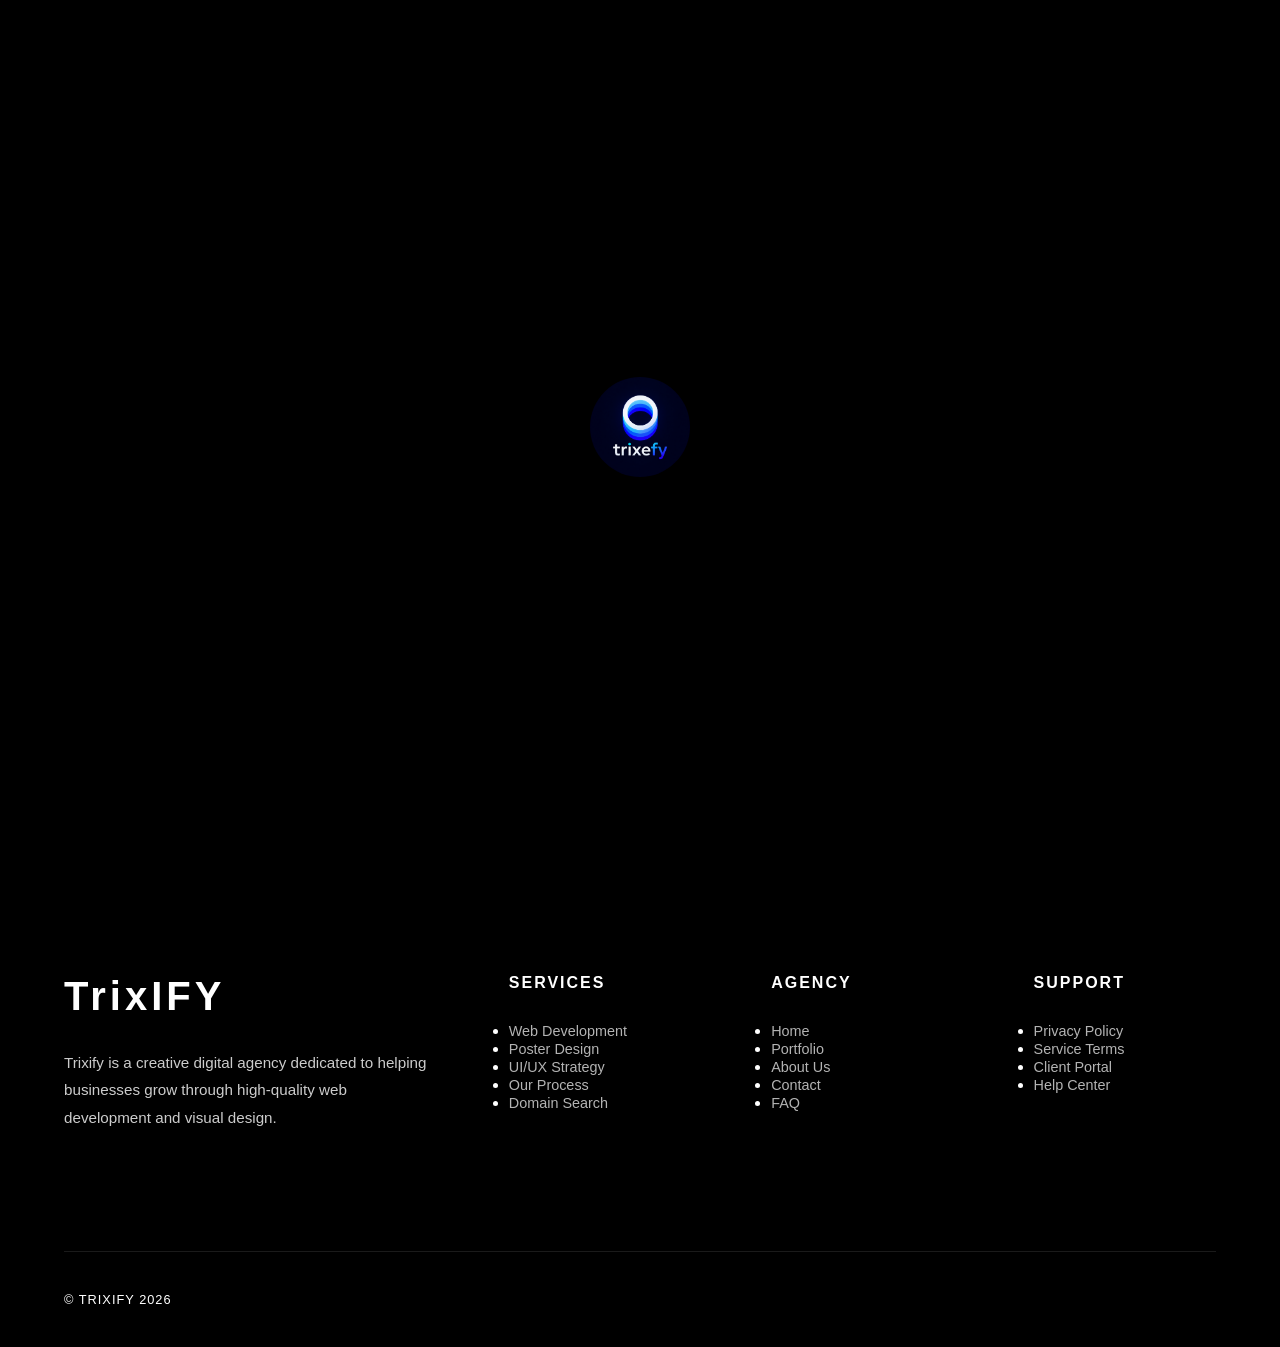
==== commit 1ce3143e: "Add files via upload" ====
--- a/about.html
+++ b/about.html
@@ -21,10 +21,9 @@
         </div>
     </div>
     <div class="nmra-bar">CRAFTING DIGITAL EXPERIENCES THAT <strong>DRIVE RESULTS</strong> ✓</div>
-    <nav class="main-nav">
+    <nav class="main-nav solid-bg">
         <a href="index.html" class="nav-brand">
             <img src="assets/ChatGPT Image Apr 29, 2026, 08_10_30 PM.png" alt="Trixify Logo" class="logo-img">
-            Trix<span>IFY</span>
         </a>
         <ul class="nav-menu">
             <li><a href="index.html">Home</a></li>
--- a/css/style.css
+++ b/css/style.css
@@ -37,7 +37,7 @@
     background: var(--bg-white);
     color: var(--text-black);
     text-align: center;
-    padding: 12px 0;
+    padding: 8px 0;
     font-size: 0.7rem;
     font-weight: 800;
     letter-spacing: 2px;
@@ -64,7 +64,8 @@
     backdrop-filter: blur(0px);
 }
 
-.main-nav.scrolled {
+.main-nav.scrolled,
+.main-nav.solid-bg {
     background: rgba(0, 0, 0, 0.95);
     padding: 20px 5%;
     position: fixed;
@@ -73,6 +74,12 @@
     backdrop-filter: blur(10px);
 }
 
+.main-nav.solid-bg {
+    position: fixed;
+    top: 0;
+    padding: 15px 5%;
+}
+
 .nav-brand {
     font-size: 1.6rem;
     font-weight: 900;
@@ -157,14 +164,14 @@
 }
 
 .logo-img {
-    height: 55px;
-    width: 55px;
+    height: 40px;
+    width: 40px;
     object-fit: cover;
     filter: brightness(1);
     transition: transform 0.3s ease, opacity 0.5s ease;
     border-radius: 50%;
-    border: 2px solid rgba(255,255,255,0.3);
-    box-shadow: 0 4px 12px rgba(0,0,0,0.2);
+    border: 1.5px solid rgba(255,255,255,0.25);
+    box-shadow: 0 3px 8px rgba(0,0,0,0.15);
 }
 
 body.loading .logo-img {
@@ -175,6 +182,16 @@
 body.loaded .logo-img {
     transform: scale(1);
     opacity: 1;
+}
+
+/* Preloader logo circular fix */
+.preloader-logo {
+    width: 100px;
+    height: 100px;
+    border-radius: 50%;
+    object-fit: cover;
+    filter: brightness(1);
+    transition: all 0.8s cubic-bezier(0.77, 0, 0.175, 1);
 }
 
 body.loading .main-nav {
@@ -372,7 +389,7 @@
 /* --- SERVICE CARDS --- */
 .service-card {
     background: white;
-    padding: 50px 40px;
+    padding: 40px 30px;
     border-radius: var(--card-radius);
     border: 1px solid var(--border-light);
     text-align: center;
@@ -484,7 +501,7 @@
 .domain-ticker-section {
     background: #000;
     color: #fff;
-    padding: 80px 0;
+    padding: 50px 0;
     overflow: hidden;
     text-align: center;
 }
@@ -609,7 +626,7 @@
 .testimonials-ticker-section {
     background: #000;
     color: #fff;
-    padding: 100px 0;
+    padding: 60px 0;
     overflow: hidden;
 }
 
@@ -964,8 +981,8 @@
 /* --- FADE IN ON SCROLL --- */
 .scroll-fade {
     opacity: 0;
-    transform: translateY(40px);
-    transition: 1s cubic-bezier(0.2, 0.8, 0.2, 1);
+    transform: translateY(20px);
+    transition: 0.8s cubic-bezier(0.2, 0.8, 0.2, 1);
 }
 
 .scroll-fade.visible {
@@ -975,7 +992,7 @@
 
 /* --- MEDIA SECTION --- */
 .media-section {
-    padding: 100px 5%;
+    padding: 70px 5%;
     background: var(--bg-white);
 }
 
@@ -1032,7 +1049,7 @@
 
 /* --- BRAND TICKERS --- */
 .brand-ticker-section {
-    padding: 80px 0;
+    padding: 50px 0;
     background: var(--bg-white);
     overflow: hidden;
     border-top: 1px solid var(--border-light);
